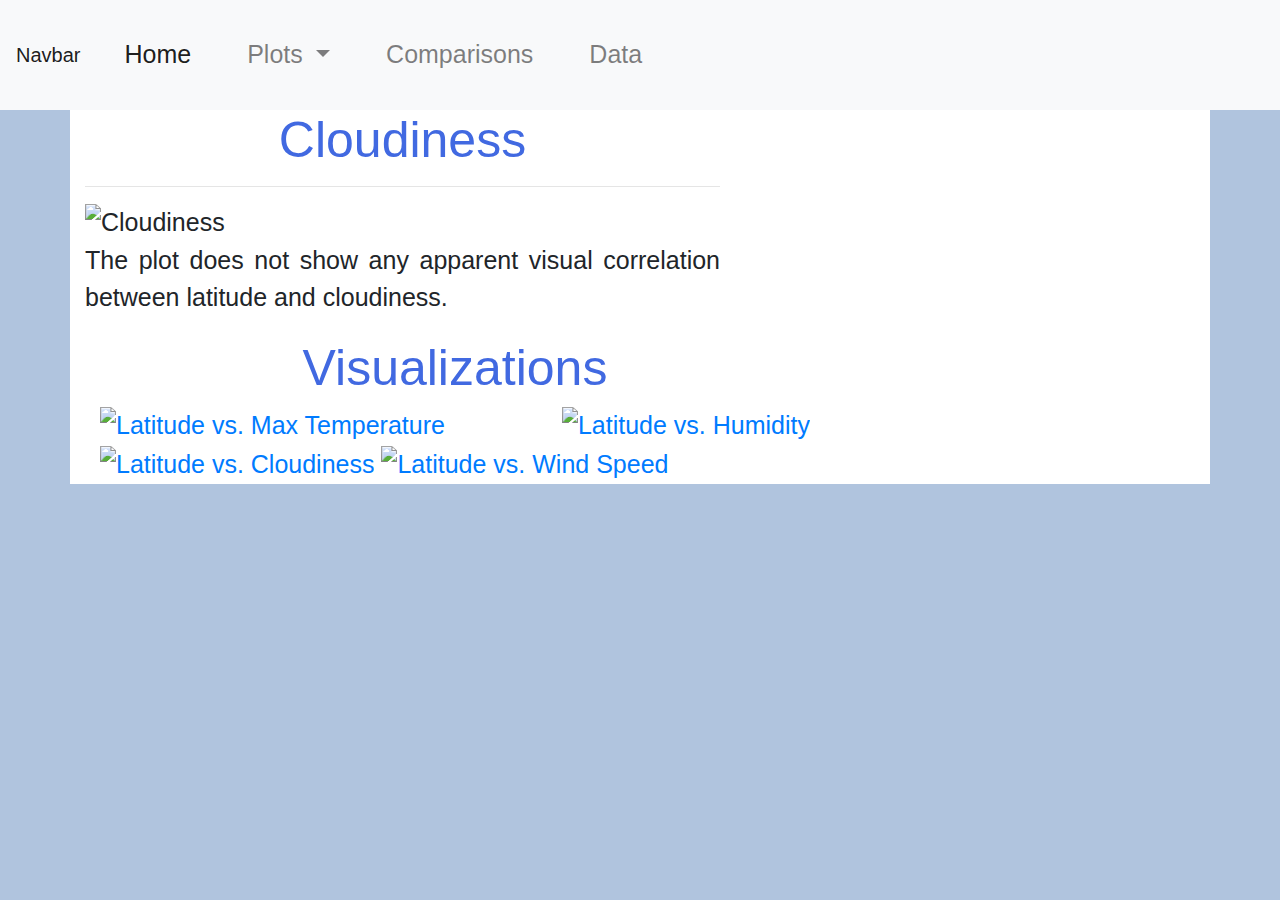
==== cloudiness.html @ f063f4ae "pushing web hw" ====
<!DOCTYPE html>
<html lang="en">

<head>
  <meta charset="UTF-8">
  <title style="color:royalblue;">Web Visualization: Latitude</title>
  <link rel="stylesheet" href="https://stackpath.bootstrapcdn.com/bootstrap/4.3.1/css/bootstrap.min.css" integrity="sha384-ggOyR0iXCbMQv3Xipma34MD+dH/1fQ784/j6cY/iJTQUOhcWr7x9JvoRxT2MZw1T" crossorigin="anonymous">

  <script src="https://code.jquery.com/jquery-3.3.1.slim.min.js" integrity="sha384-q8i/X+965DzO0rT7abK41JStQIAqVgRVzpbzo5smXKp4YfRvH+8abtTE1Pi6jizo" crossorigin="anonymous"></script>
  <script src="https://cdnjs.cloudflare.com/ajax/libs/popper.js/1.14.7/umd/popper.min.js" integrity="sha384-UO2eT0CpHqdSJQ6hJty5KVphtPhzWj9WO1clHTMGa3JDZwrnQq4sF86dIHNDz0W1" crossorigin="anonymous"></script>
  <script src="https://stackpath.bootstrapcdn.com/bootstrap/4.3.1/js/bootstrap.min.js" integrity="sha384-JjSmVgyd0p3pXB1rRibZUAYoIIy6OrQ6VrjIEaFf/nJGzIxFDsf4x0xIM+B07jRM" crossorigin="anonymous"></script>

  <link rel="stylesheet" href="style.css">
</head>
<body>
  <nav class="navbar navbar-expand-lg navbar-light bg-light">
    <a class="navbar-brand" href="landing.html">Navbar</a>
    <button class="navbar-toggler" type="button" data-toggle="collapse" data-target="#navbarSupportedContent" aria-controls="navbarSupportedContent" aria-expanded="false" aria-label="Toggle navigation">
      <span class="navbar-toggler-icon"></span>
    </button>

    <div class="collapse navbar-collapse" id="navbarSupportedContent">
      <ul class="navbar-nav mr-auto">
        <li class="nav-item active">
          <a class="nav-link" href="landing.html">Home <span class="sr-only">(current)</span></a>
        </li>
        <li class="nav-item dropdown">
          <a class="nav-link dropdown-toggle" href="#" id="navbarDropdown" role="button" data-toggle="dropdown" aria-haspopup="true" aria-expanded="false">
            Plots
          </a>
          <div class="dropdown-menu" aria-labelledby="navbarDropdown">
            <a class="dropdown-item" href="max_temp.html">Max Temperature</a>
            <a class="dropdown-item" href="humidity.html">Humidity</a>
            <a class="dropdown-item" href="cloudiness.html">Cloudiness</a>
            <a class="dropdown-item" href="wind-speed.html">Wind Speed</a>
            <div class="dropdown-divider"></div>
          </div>
        </li>
        <li class="nav-item">
          <a class="nav-link" href="comparisons.html">Comparisons</a>
        </li>
        <li class="nav-item">
            <a class="nav-link" href="data.html">Data</a>
      </ul>
    </div>
  </nav>
</div>

<div class="container">
    <div class="row">
        <div class="col-lg-7 col-md-12">

            <div class="box" style="padding-bottom: 5px;">
            <h3 class="title">Cloudiness</h3>
        <hr>
        <img src="file:///Users/suprajasharma/Desktop/GTATL201905DATA3/Class_Submissions/Homework/Web/Instructions/Web-HW/Fig3.png" alt="Cloudiness" width="600" height="400">
        <p>The plot does not show any apparent visual correlation between latitude and cloudiness.</p>
        </div>
        </div>
    </div>
</div>

<div class="container">
    <div class="col-sm-12 col-md-8">
        <div class="box">
            <div class="page-header">
                <h2 class="title">Visualizations</h2>
            </div>
            <div class="box">
                <a href="max_temp.html"> <img src= "file:///Users/suprajasharma/Desktop/GTATL201905DATA3/Class_Submissions/Homework/Web/Instructions/Web-HW/Fig1.png" alt="Latitude vs. Max Temperature" height="160" width="160"></a>
                <a href="humidity.html"> <img src= "file:///Users/suprajasharma/Desktop/GTATL201905DATA3/Class_Submissions/Homework/Web/Instructions/Web-HW/Fig2.png" alt="Latitude vs. Humidity" height="160" width="160"></a>
                <a href="cloudiness.html"> <img src= "file:///Users/suprajasharma/Desktop/GTATL201905DATA3/Class_Submissions/Homework/Web/Instructions/Web-HW/Fig3.png" alt="Latitude vs. Cloudiness" height="160" width="160"></a>
                <a href="wind-speed.html"> <img src="file:///Users/suprajasharma/Desktop/GTATL201905DATA3/Class_Submissions/Homework/Web/Instructions/Web-HW/Fig4.png" alt="Latitude vs. Wind Speed" height="160" width="160"></a>
            </div>
        </div>
    </div>
</div>
</body>

</html>
---- style.css ----
body {
    background-color: lightsteelblue;
    text-align: justify;
    font-size: 25px;
    border: 5px

}

.nav {
    margin-left: 0px;
    margin-right: 0px;
    padding: 20px;
    background: midnightblue
    font-size: 120%
}

.navbar li {
    margin-left: 0px;
    margin-right: 0px;
    padding: 20px;
    display: inline-block;
}

body {
    background-color: lightsteelblue
    text-align: justify;
    font-size: 25px;
    border: 5px

}

.title {
    text-color: royalblue;
}

.container {
    background-color: white;
}

.container h1 {
    font-size: 200;
    text-align: center
    color: royalblue;
}

.container h2 {
    font-size: 200%;
    text-align: center;
    color: royalblue;
}

.container h3 {
    font-size: 200%;
    text-align: center;
    color: royalblue;
}

.container h4 {
    font-size: 200%;
    text-align: center;
    color: royalblue;
}
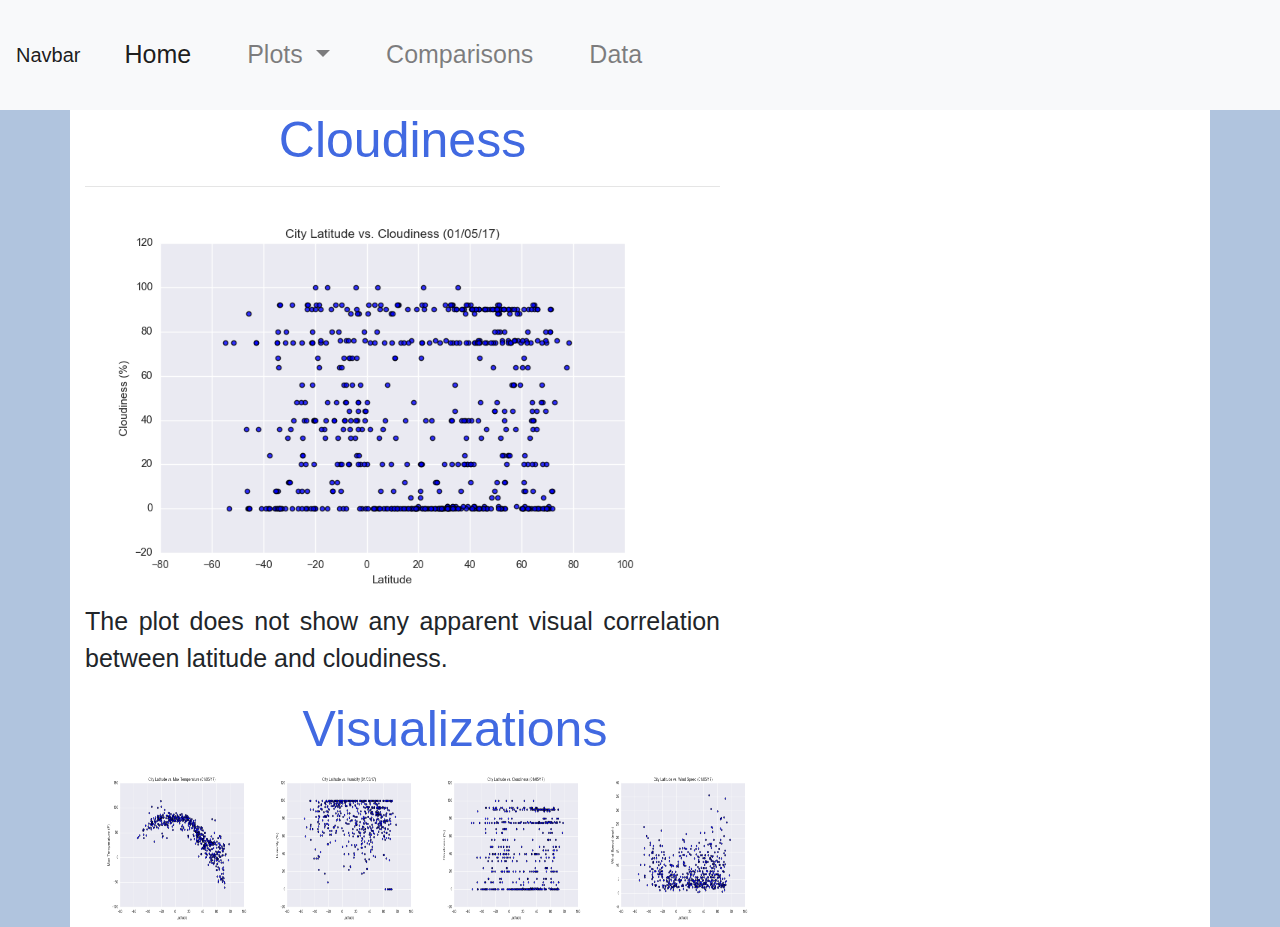
==== commit 1d34332f: "fixed images" ====
--- a/cloudiness.html
+++ b/cloudiness.html
@@ -53,7 +53,7 @@
             <div class="box" style="padding-bottom: 5px;">
             <h3 class="title">Cloudiness</h3>
         <hr>
-        <img src="file:///Users/suprajasharma/Desktop/GTATL201905DATA3/Class_Submissions/Homework/Web/Instructions/Web-HW/Fig3.png" alt="Cloudiness" width="600" height="400">
+        <img src="Fig3.png" alt="Cloudiness" width="600" height="400">
         <p>The plot does not show any apparent visual correlation between latitude and cloudiness.</p>
         </div>
         </div>
@@ -67,10 +67,10 @@
                 <h2 class="title">Visualizations</h2>
             </div>
             <div class="box">
-                <a href="max_temp.html"> <img src= "file:///Users/suprajasharma/Desktop/GTATL201905DATA3/Class_Submissions/Homework/Web/Instructions/Web-HW/Fig1.png" alt="Latitude vs. Max Temperature" height="160" width="160"></a>
-                <a href="humidity.html"> <img src= "file:///Users/suprajasharma/Desktop/GTATL201905DATA3/Class_Submissions/Homework/Web/Instructions/Web-HW/Fig2.png" alt="Latitude vs. Humidity" height="160" width="160"></a>
-                <a href="cloudiness.html"> <img src= "file:///Users/suprajasharma/Desktop/GTATL201905DATA3/Class_Submissions/Homework/Web/Instructions/Web-HW/Fig3.png" alt="Latitude vs. Cloudiness" height="160" width="160"></a>
-                <a href="wind-speed.html"> <img src="file:///Users/suprajasharma/Desktop/GTATL201905DATA3/Class_Submissions/Homework/Web/Instructions/Web-HW/Fig4.png" alt="Latitude vs. Wind Speed" height="160" width="160"></a>
+                <a href="max_temp.html"> <img src= "Fig1.png" alt="Latitude vs. Max Temperature" height="160" width="160"></a>
+                <a href="humidity.html"> <img src= "Fig2.png" alt="Latitude vs. Humidity" height="160" width="160"></a>
+                <a href="cloudiness.html"> <img src= "Fig3.png" alt="Latitude vs. Cloudiness" height="160" width="160"></a>
+                <a href="wind-speed.html"> <img src="Fig4.png" alt="Latitude vs. Wind Speed" height="160" width="160"></a>
             </div>
         </div>
     </div>
